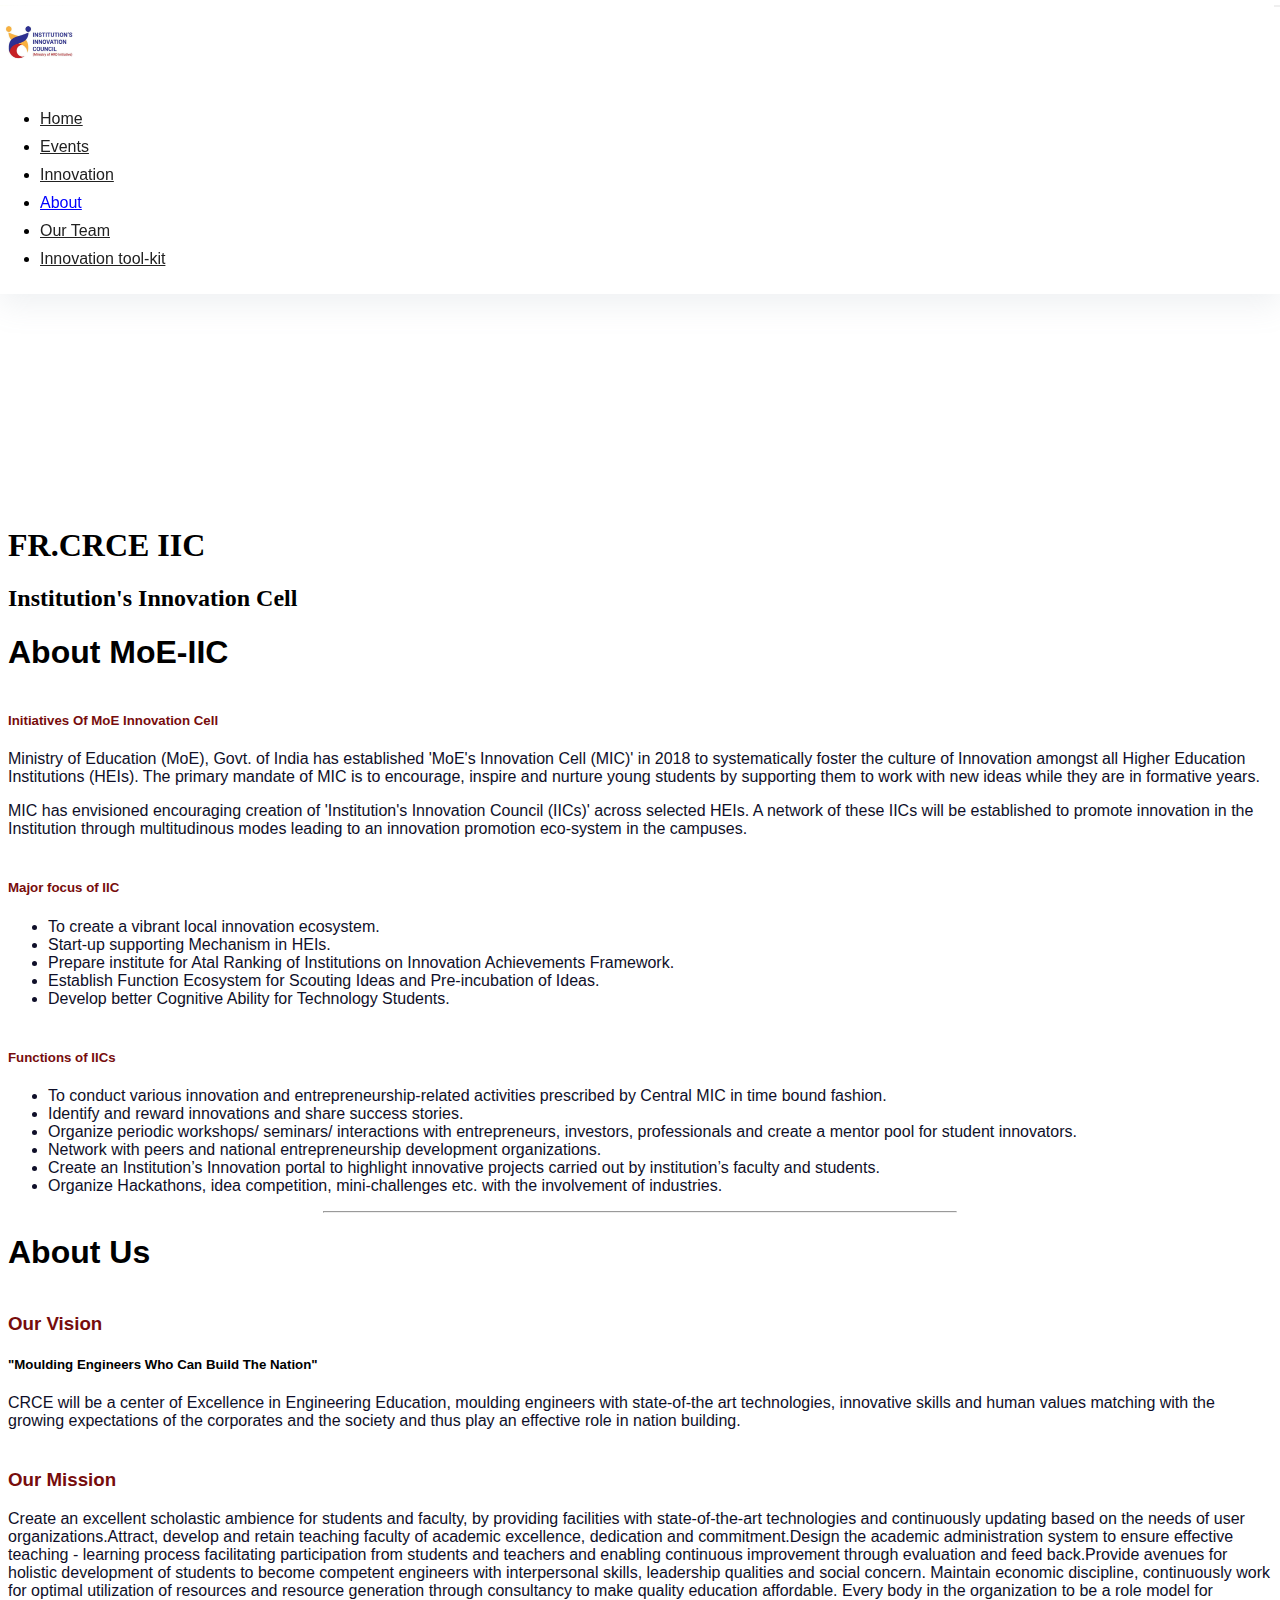
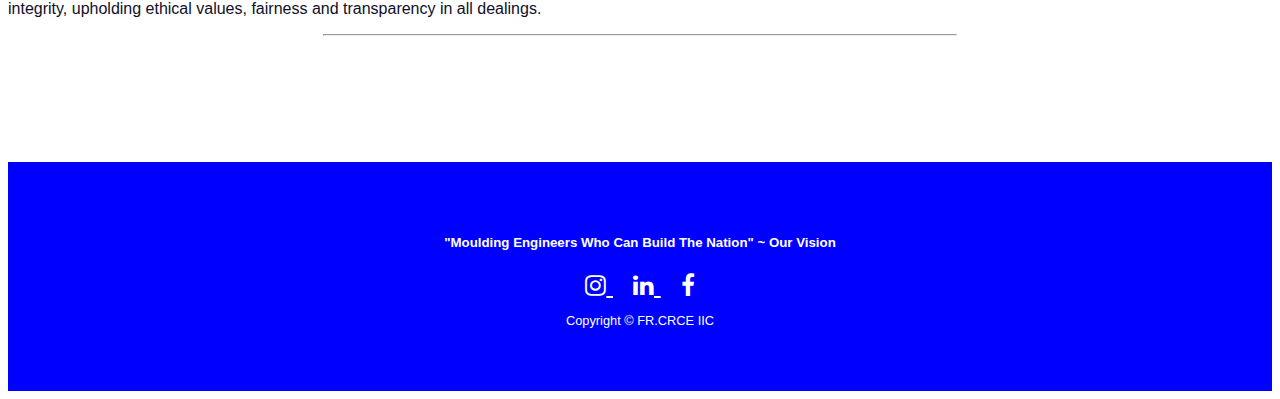
==== about.html @ bf55f518 "Update about.html" ====
<!DOCTYPE html>
<html lang="en">

<head>
    <meta charset="UTF-8">
    <meta name="viewport" content="width=device-width, initial-scale=1.0">

    <!-- Bootstrap CSS -->
    <link rel="stylesheet" href="https://stackpath.bootstrapcdn.com/font-awesome/4.7.0/css/font-awesome.min.css"
        integrity="sha384-wvfXpqpZZVQGK6TAh5PVlGOfQNHSoD2xbE+QkPxCAFlNEevoEH3Sl0sibVcOQVnN" crossorigin="anonymous">

    <link rel="stylesheet" href="https://cdn.jsdelivr.net/npm/bootstrap@4.5.3/dist/css/bootstrap.min.css"
        integrity="sha384-TX8t27EcRE3e/ihU7zmQxVncDAy5uIKz4rEkgIXeMed4M0jlfIDPvg6uqKI2xXr2" crossorigin="anonymous">

    <!--custom stylesheet-->
    <link rel="stylesheet" href="public/css/home.css">
    <link rel="stylesheet" href="public/css/style.css">
    <link rel="stylesheet" href="public/css/team.css">

    <title>IIC - Contact</title>
    <link rel="icon" href="public/images//iic_logo.jpg">
</head>

<body style="background-image: url('/public/images/iicbg.jpg'); 
        background-attachment: fixed;
        background-position: center;
        background-repeat: no-repeat;
        background-size:cover;
        margin-top: 10px;">

     <!--navbar-->
     <div class="navigation-wrap bg-light start-header">
		<div class="container">
			<div class="row">
				<div class="col-12">
					<nav class="navbar navbar-expand-md navbar-light">
					
                        <a href="index.html">
                            <img src="public/images/iic_logo.jpg" alt="iic" width="80" height="80">
                        </a>	
						
                        <button class="navbar-toggler" type="button" data-toggle="collapse" 
                        data-target="#navbarSupportedContent" aria-controls="navbarSupportedContent" 
                        aria-expanded="false" aria-label="Toggle navigation">
							<span class="navbar-toggler-icon"></span>
						</button>
						
						<div class="collapse navbar-collapse" id="navbarSupportedContent">
							<ul class="navbar-nav ml-auto py-4 py-md-0">
                                <li class="nav-item pl-4 pl-md-0 ml-0 ml-md-4">
									<a class="nav-link" href="index.html">Home</a>
								</li>
								<li class="nav-item pl-4 pl-md-0 ml-0 ml-md-4">
									<a class="nav-link" href="events.html">Events</a>
								</li>
								<li class="nav-item pl-4 pl-md-0 ml-0 ml-md-4">
									<a class="nav-link" href="innovations.html">Innovation</a>
                                </li>
                                <li class="nav-item pl-4 pl-md-0 ml-0 ml-md-4 active">
									<a class="nav-link" href="about.html">About</a>
								</li>
								<li class="nav-item pl-4 pl-md-0 ml-0 ml-md-4">
									<a class="nav-link" href="team.html">Our Team</a>
								</li>
								<li class="nav-item pl-4 pl-md-0 ml-0 ml-md-4">
									<a class="nav-link" href="contact.html">Innovation tool-kit</a>
								</li>
							</ul>
						</div>
						
					</nav>		
				</div>
			</div>
		</div>
	</div>
    <header class="masthead">
        <div class="container d-flex h-100 align-items-center">
            <div class="mx-auto text-center">
                <h1 class="mx-auto my-0 text-uppercase" style="padding-top: 40%; font-family:fantasy;">FR.CRCE IIC</h1>
                <h2 class="text-black mx-auto mt-2 mb-5" style="font-family: fantasy;">Institution's Innovation Cell</h2>
            </div>
        </div>
    </header>

    <!-- Page Content -->

    <div class="container">
        <div class="text-center">
            <h1 class="mt-5">About MoE-IIC</h1>
        </div>
    </div>

    <div class="container">
        <div class="text-center">
            <h5 class="text-heading">Initiatives Of MoE Innovation Cell</h5>
        </div>
    </div>

    <div class="container">
        <div class="row">
            <div class="col-lg-15 mx-auto">
                <p class="text_about">Ministry of Education (MoE), Govt. of India has established
                    'MoE's Innovation Cell (MIC)' in 2018 to systematically foster the culture of Innovation amongst all Higher
                    Education Institutions (HEIs). The primary mandate of MIC is to encourage, inspire and nurture young
                    students by supporting them to work with new ideas while they are in formative years.</p>
                <p class="text_about">MIC has envisioned encouraging creation of 'Institution's Innovation Council
                    (IICs)' across selected HEIs. A network of these IICs will be established to promote innovation in
                    the Institution through multitudinous modes leading to an innovation promotion eco-system in the
                    campuses.</p>
            </div>
        </div>
    </div>

    <div class="container">
        <div class="text-center">
            <h5 class="text-heading">Major focus of IIC</h5>
        </div>
    </div>

    <div class="container">
        <div class="row">
            <div class="col-lg-15 mx-auto">
                <ul>
                    <li class="text_about">To create a vibrant local innovation ecosystem.</li>
                    <li class="text_about">Start-up supporting Mechanism in HEIs.</li>
                    <li class="text_about">Prepare institute for Atal Ranking of Institutions on Innovation
                        Achievements Framework.</li>
                    <li class="text_about">Establish Function Ecosystem for Scouting Ideas and Pre-incubation of
                        Ideas.</li>
                    <li class="text_about">Develop better Cognitive Ability for Technology Students.</li>
                </ul>
            </div>
        </div>
    </div>

    <div class="container">
        <div class="text-center">
            <h5 class="text-heading">Functions of IICs</h5>
        </div>
    </div>

    <div class="container">
        <div class="row">
            <div class="col-lg-15 mx-auto">
                <ul>
                    <li class="text_about">To conduct various innovation and entrepreneurship-related activities
                        prescribed by Central MIC in time bound fashion.</li>
                    <li class="text_about">Identify and reward innovations and share success stories.</li>
                    <li class="text_about">Organize periodic workshops/ seminars/ interactions with entrepreneurs,
                        investors, professionals and create a mentor pool for student innovators.</li>
                    <li class="text_about">Network with peers and national entrepreneurship development
                        organizations.</li>
                    <li class="text_about">Create an Institution’s Innovation portal to highlight innovative projects
                        carried out by institution’s faculty and students.</li>
                    <li class="text_about">Organize Hackathons, idea competition, mini-challenges etc. with the
                        involvement of industries.</li>
                </ul>
            </div>
        </div>
    </div>

    <hr width="50%">

    <div class="container">
        <div class="text-center">
            <h1 class="mt-5">About Us</h1>
        </div>
    </div>

    <div class="container">
        <div class="text-center">
            <h3 class="text-heading">Our Vision</h3>
        </div>
    </div>

    <div class="container">
        <div class="text-center">
            <h5 class="mt-5">"Moulding Engineers Who Can Build The Nation"</h5>
        </div>
    </div>

    <div class="container">
        <div class="row">
            <div class="col-lg-15 mx-auto">
                <p class="text_about">CRCE will be a center of Excellence in Engineering Education, moulding
                    engineers with state-of-the art technologies, innovative skills and human values matching with the
                    growing expectations of the corporates and the society and thus play an effective role in nation
                    building.</p>
            </div>
        </div>
    </div>

    <div class="container">
        <div class="text-center">
            <h3 class="text-heading">Our Mission</h3>
        </div>
    </div>

    <div class="container">
        <div class="row">
            <div class="col-lg-15 mx-auto">
                <p class="text_about">Create an excellent scholastic ambience for students and faculty, by providing
                    facilities with state-of-the-art technologies and continuously updating based on the needs of user
                    organizations.Attract, develop and retain teaching faculty of academic excellence, dedication and
                    commitment.Design the academic administration system to ensure effective teaching - learning process
                    facilitating participation from students and teachers and enabling continuous improvement through
                    evaluation and feed back.Provide avenues for holistic development of students to become competent
                    engineers with interpersonal skills, leadership qualities and social concern. Maintain economic
                    discipline, continuously work for optimal utilization of resources and resource generation through
                    consultancy to make quality education affordable. Every body in the organization to be a role model
                    for integrity, upholding ethical values, fairness and transparency in all dealings.</p>
            </div>
        </div>
    </div>

    <hr width="50%">
    <!--footer-->
    <footer>
        <div class="container">
            <div class="row mb-3">
                <div class="col-md">
                    <h5>
                        "Moulding Engineers Who Can Build The Nation" ~ Our Vision
                    </h5>
                </div>
            </div>
            <div class="row mb-3">
                <div class="col-md">
                    <div class="mb-4">
                        <div class="mb-3">
                            <a href="https://www.instagram.com/agnelcrcebandra/" target="_blank" class="footer-icon">
                                <i class="fa fa-instagram"></i>
                            </a>
                            <a href="https://www.linkedin.com/company/iic-frcrce/" target="_blank" class="footer-icon">
                                <i class="fa fa-linkedin"></i>
                            </a>
                            <a href="https://www.facebook.com/iicfrcrce" target="_blank" class="footer-icon">
                                <i class="fa fa-facebook"></i>
                            </a>
                        </div>
                    </div>
                </div>
            </div>
            <div class="footer-copyright">
                <p>Copyright © FR.CRCE IIC</p>
            </div>
        </div>
    </footer>


    <!--bootstrap js cdns-->
    <script src="public/js/index.js"></script>
    <script src="https://code.jquery.com/jquery-3.5.1.slim.min.js"
        integrity="sha384-DfXdz2htPH0lsSSs5nCTpuj/zy4C+OGpamoFVy38MVBnE+IbbVYUew+OrCXaRkfj"
        crossorigin="anonymous"></script>
    <script src="https://cdn.jsdelivr.net/npm/bootstrap@4.5.3/dist/js/bootstrap.bundle.min.js"
        integrity="sha384-ho+j7jyWK8fNQe+A12Hb8AhRq26LrZ/JpcUGGOn+Y7RsweNrtN/tE3MoK7ZeZDyx"
        crossorigin="anonymous"></script>
</body>

</html>
---- public/css/home.css ----
.slider-container {
    margin-top: 125px;
}

.slider-container h5 {
    color: blue;
    text-align: center;
    font-weight: bold;
}

.info-container {
    margin-top: 10%;
}

.info-container h5 {
    color: blue;
    font-size: 1.8rem;
    font-weight: bold;
    text-align: center;
}

.info-icon {
    color: red;
}

.info-container p {
    color: black;
    font-weight: 700;
}
---- public/css/style.css ----
body{
    font-family: 'Poppins', sans-serif;
	overflow-x: hidden;
}
/* Navigation
================================================== */
.start-header {
	padding: 5px 0;
	box-shadow: 0 10px 30px 0 rgba(138, 155, 165, 0.15);
}
.navigation-wrap{
	position: fixed;
	width: 100%;
	top: 0;
	left: 0;
	z-index: 1000;
}
.navbar{
	padding: 0;
}
.navbar-toggler {
	float: right;
	border: none;
	padding-right: 0;
}
.navbar-toggler:active,
.navbar-toggler:focus {
	outline: none;
}
.navbar-light .navbar-toggler-icon {
	width: 24px;
	height: 17px;
	background-image: none;
	position: relative;
	border-bottom: 1px solid #000;
    transition: all 300ms linear;
}
.navbar-light .navbar-toggler-icon:after, 
.navbar-light .navbar-toggler-icon:before{
	width: 24px;
	position: absolute;
	height: 1px;
	background-color: #000;
	top: 0;
	left: 0;
	content: '';
	z-index: 2;
    transition: all 300ms linear;
}
.navbar-light .navbar-toggler-icon:after{
	top: 8px;
}
.navbar-toggler[aria-expanded="true"] .navbar-toggler-icon:after {
	transform: rotate(45deg);
}
.navbar-toggler[aria-expanded="true"] .navbar-toggler-icon:before {
	transform: translateY(8px) rotate(-45deg);
}
.navbar-toggler[aria-expanded="true"] .navbar-toggler-icon {
	border-color: transparent;
}
.nav-link{
	color: #212121 !important;
	font-weight: 500;
    transition: all 200ms linear;
}
.nav-item:hover .nav-link{
	color: blue !important;
}
.nav-item.active .nav-link{
	color: blue !important;
}
.nav-link {
	position: relative;
	padding: 5px 0 !important;
	display: inline-block;
}
.nav-item:after{
	position: absolute;
	bottom: -5px;
	left: 0;
	width: 100%;
	height: 2px;
	content: '';
	background-color: blue;
	opacity: 0;
    transition: all 200ms linear;
}
.nav-item:hover:after{
	bottom: 0;
	opacity: 1;
}
.nav-item.active:hover:after{
	opacity: 0;
}
.nav-item{
	position: relative;
    transition: all 200ms linear;
}
.bg-light {
	background-color: #fff !important;
}
/* Media queries
================================================== */
@media (max-width: 767px) { 
	h1{
		font-size: 38px;
	}
	.nav-item:after{
		display: none;
	}
	.nav-item::before {
		position: absolute;
		display: block;
		top: 15px;
		left: 0;
		width: 11px;
		height: 1px;
		content: "";
		border: none;
		background-color: #000;
	}
}

/* footer
================================================== */
footer {
    background-color: blue;
    color: #fff;
    padding: 4%;
    margin-top: 10%;
    text-align: center;
}

.footer-icon {
    color: #fff;
    font-size: 1.5rem;
    padding: 10px;
}

.footer-copyright {
    text-align: center;
    font-size: 0.8rem;
    font-weight: 400;
}

.footer-icon:hover {
    color: yellow;
    text-decoration: none;
}
---- public/css/team.css ----
.card-img-top {
	height: 350px;
	width: 100%;
}

.member_area {
	box-shadow: 4px 4px 4px 4px #00000057;
	padding: 45px;
}

.members {
	height: 300px !important;
	box-shadow: 4px 4px 4px 4px #00000057;
}

.img-responsive {
	height: 400px !important;
	box-shadow: 4px 4px 4px 4px #00000057;
}
.team_name {
    text-align: center;
    width: 100%;
    float: none;
    bottom: 0px;
    
}

.career-timeline-area {
	position: relative;
	z-index: 1;
	background-color: #0c0527; }
	.career-timeline-area .first-img {
	  position: absolute;
	  z-index: -5;
	  bottom: 0;
	  left: 0; }
	.career-timeline-area .second-img {
	  position: absolute;
	  z-index: -5;
	  right: 0;
	  top: 100px; }
  
  .single-timeline-area {
	position: relative;
	z-index: 1;
	margin-bottom: 50px; }
	.single-timeline-area:last-child {
	  margin-bottom: 0; }
	.single-timeline-area:nth-child(even) {
	  margin-left: 20%; }
	  @media only screen and (max-width: 767px) {
		.single-timeline-area:nth-child(even) {
		  margin-left: 10%; } }
	.single-timeline-area .timeline-date {
	  -webkit-box-flex: 0;
	  -ms-flex: 0 0 120px;
	  flex: 0 0 120px;
	  max-width: 120px;
	  width: 120px; }
	  @media only screen and (max-width: 767px) {
		.single-timeline-area .timeline-date {
		  -webkit-box-flex: 0;
		  -ms-flex: 0 0 90px;
		  flex: 0 0 90px;
		  max-width: 90px;
		  width: 90px; } }
	  .single-timeline-area .timeline-date h2 {
		font-size: 48px;
		line-height: 1;
		text-align: center;
		color: #770c0c; }
		.single-timeline-area .timeline-date h2 span {
		  display: block;
		  font-size: 16px;
		  color: #0f0f29;
		  font-weight: 500; }
	.single-timeline-area .timeline-content {
	  margin-top: 45px; }
	  .single-timeline-area .timeline-content h5 {
		font-size: 18px;
		font-weight: 900;
		color: #0f0f29;
		text-transform: uppercase;
		margin-bottom: 15px; }
	  .single-timeline-area .timeline-content p {
		margin-bottom: 0;
		color: #0f0f29; }
  
  .timeline-btn a:hover, .timeline-btn a:focus {
	box-shadow: 0 0 60px #0f0f29; }

	/* :: 3.4.0 Section Heading */
.section-heading {
	position: relative;
	z-index: 1;
	margin-bottom: 70px;
	text-align: center; }
	.section-heading h2 {
	  font-size: 48px;
	  color: #0f0f29;
	  text-transform: uppercase;
	  font-weight: 900; }
	  @media only screen and (min-width: 992px) and (max-width: 1199px) {
		.section-heading h2 {
		  font-size: 40px; } }
	  @media only screen and (min-width: 768px) and (max-width: 991px) {
		.section-heading h2 {
		  font-size: 36px; } }
	  @media only screen and (max-width: 767px) {
		.section-heading h2 {
		  font-size: 24px; } }
	.section-heading h6 {
	  font-size: 16px;
	  margin-bottom: 0;
	  color: #770c0c; }
	.section-heading.dark h2 {
	  color: #262626; }
	.section-heading.dark h6 {
	  color: #c1c1c1; }

	  .parallax{
		background-image: url('/public/images/iic1.jpg');
		/* width: 100%;  */
		background-attachment: fixed;
		background-position: center;
		background-repeat: no-repeat;
		background-size:cover;
		margin-top: 10px;
    }

.btn{
    background-color: #0f0f29;
    color: bisque;
    width: 100%;
    border-radius: 32px;
}

.text_about {
    color: #0f0f29;
}

.text-heading {
    padding-top: 20px;
    color:#770c0c;
}
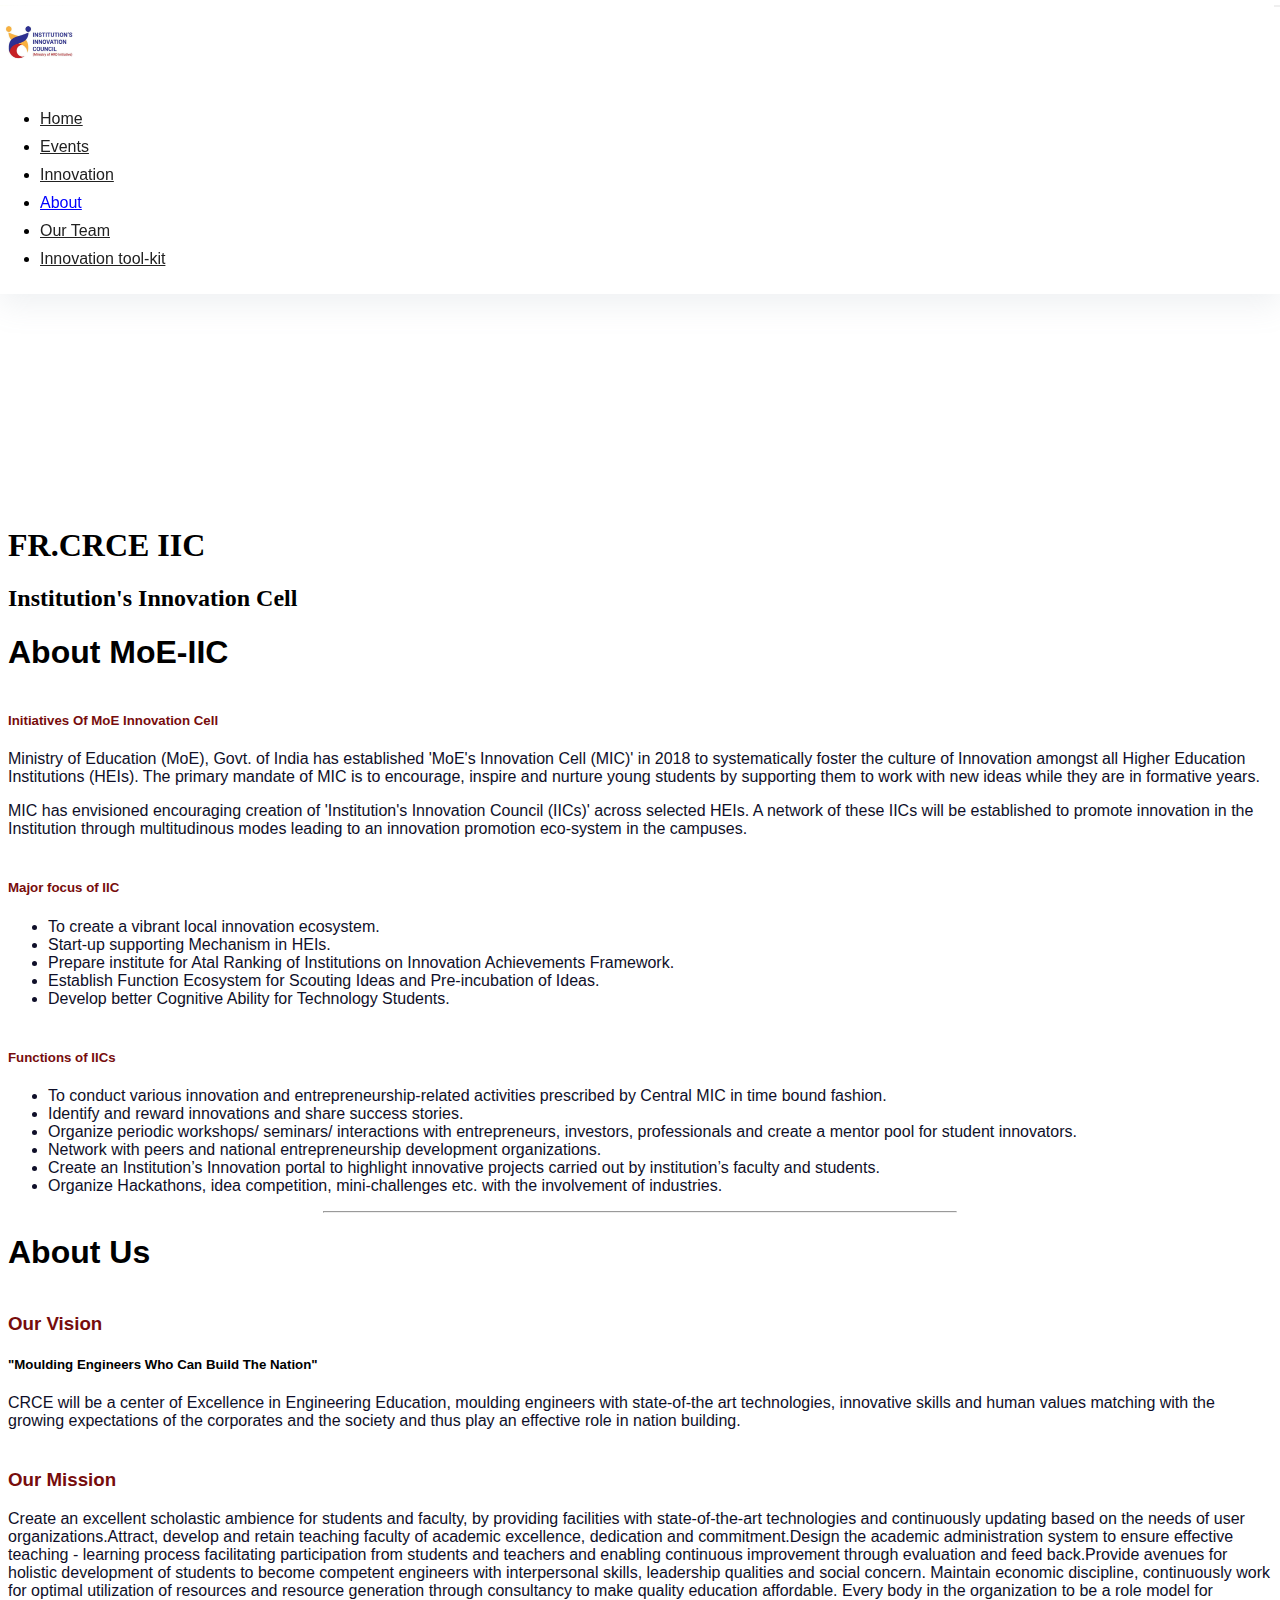
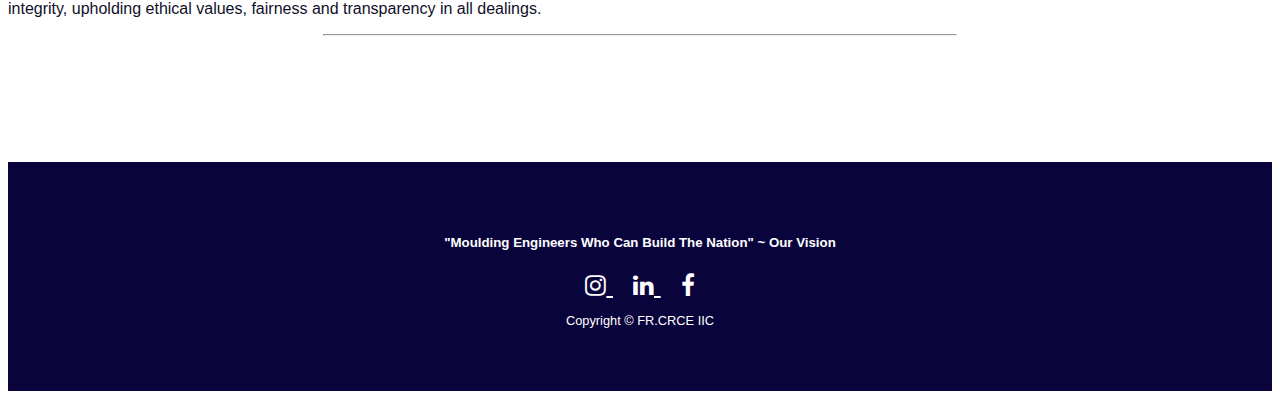
==== commit c4969b18: "fixed margin on smaller screens" ====
--- a/about.html
+++ b/about.html
@@ -13,7 +13,6 @@
         integrity="sha384-TX8t27EcRE3e/ihU7zmQxVncDAy5uIKz4rEkgIXeMed4M0jlfIDPvg6uqKI2xXr2" crossorigin="anonymous">
 
     <!--custom stylesheet-->
-    <link rel="stylesheet" href="public/css/home.css">
     <link rel="stylesheet" href="public/css/style.css">
     <link rel="stylesheet" href="public/css/team.css">
 
@@ -21,12 +20,7 @@
     <link rel="icon" href="public/images//iic_logo.jpg">
 </head>
 
-<body style="background-image: url('/public/images/iicbg.jpg'); 
-        background-attachment: fixed;
-        background-position: center;
-        background-repeat: no-repeat;
-        background-size:cover;
-        margin-top: 10px;">
+<body>
 
      <!--navbar-->
      <div class="navigation-wrap bg-light start-header">
@@ -98,15 +92,17 @@
 
     <div class="container">
         <div class="row">
-            <div class="col-lg-15 mx-auto">
+            <div class="col-sm-12">
                 <p class="text_about">Ministry of Education (MoE), Govt. of India has established
                     'MoE's Innovation Cell (MIC)' in 2018 to systematically foster the culture of Innovation amongst all Higher
                     Education Institutions (HEIs). The primary mandate of MIC is to encourage, inspire and nurture young
-                    students by supporting them to work with new ideas while they are in formative years.</p>
+                    students by supporting them to work with new ideas while they are in formative years.
+                </p>
                 <p class="text_about">MIC has envisioned encouraging creation of 'Institution's Innovation Council
                     (IICs)' across selected HEIs. A network of these IICs will be established to promote innovation in
                     the Institution through multitudinous modes leading to an innovation promotion eco-system in the
-                    campuses.</p>
+                    campuses.
+                </p>
             </div>
         </div>
     </div>
@@ -181,7 +177,7 @@
 
     <div class="container">
         <div class="row">
-            <div class="col-lg-15 mx-auto">
+            <div class="col-sm-12">
                 <p class="text_about">CRCE will be a center of Excellence in Engineering Education, moulding
                     engineers with state-of-the art technologies, innovative skills and human values matching with the
                     growing expectations of the corporates and the society and thus play an effective role in nation
@@ -198,7 +194,7 @@
 
     <div class="container">
         <div class="row">
-            <div class="col-lg-15 mx-auto">
+            <div class="col-sm-12">
                 <p class="text_about">Create an excellent scholastic ambience for students and faculty, by providing
                     facilities with state-of-the-art technologies and continuously updating based on the needs of user
                     organizations.Attract, develop and retain teaching faculty of academic excellence, dedication and
--- a/public/css/style.css
+++ b/public/css/style.css
@@ -125,7 +125,7 @@
 /* footer
 ================================================== */
 footer {
-    background-color: blue;
+    background-color: #0a043c;
     color: #fff;
     padding: 4%;
     margin-top: 10%;
@@ -147,4 +147,4 @@
 .footer-icon:hover {
     color: yellow;
     text-decoration: none;
-}+}
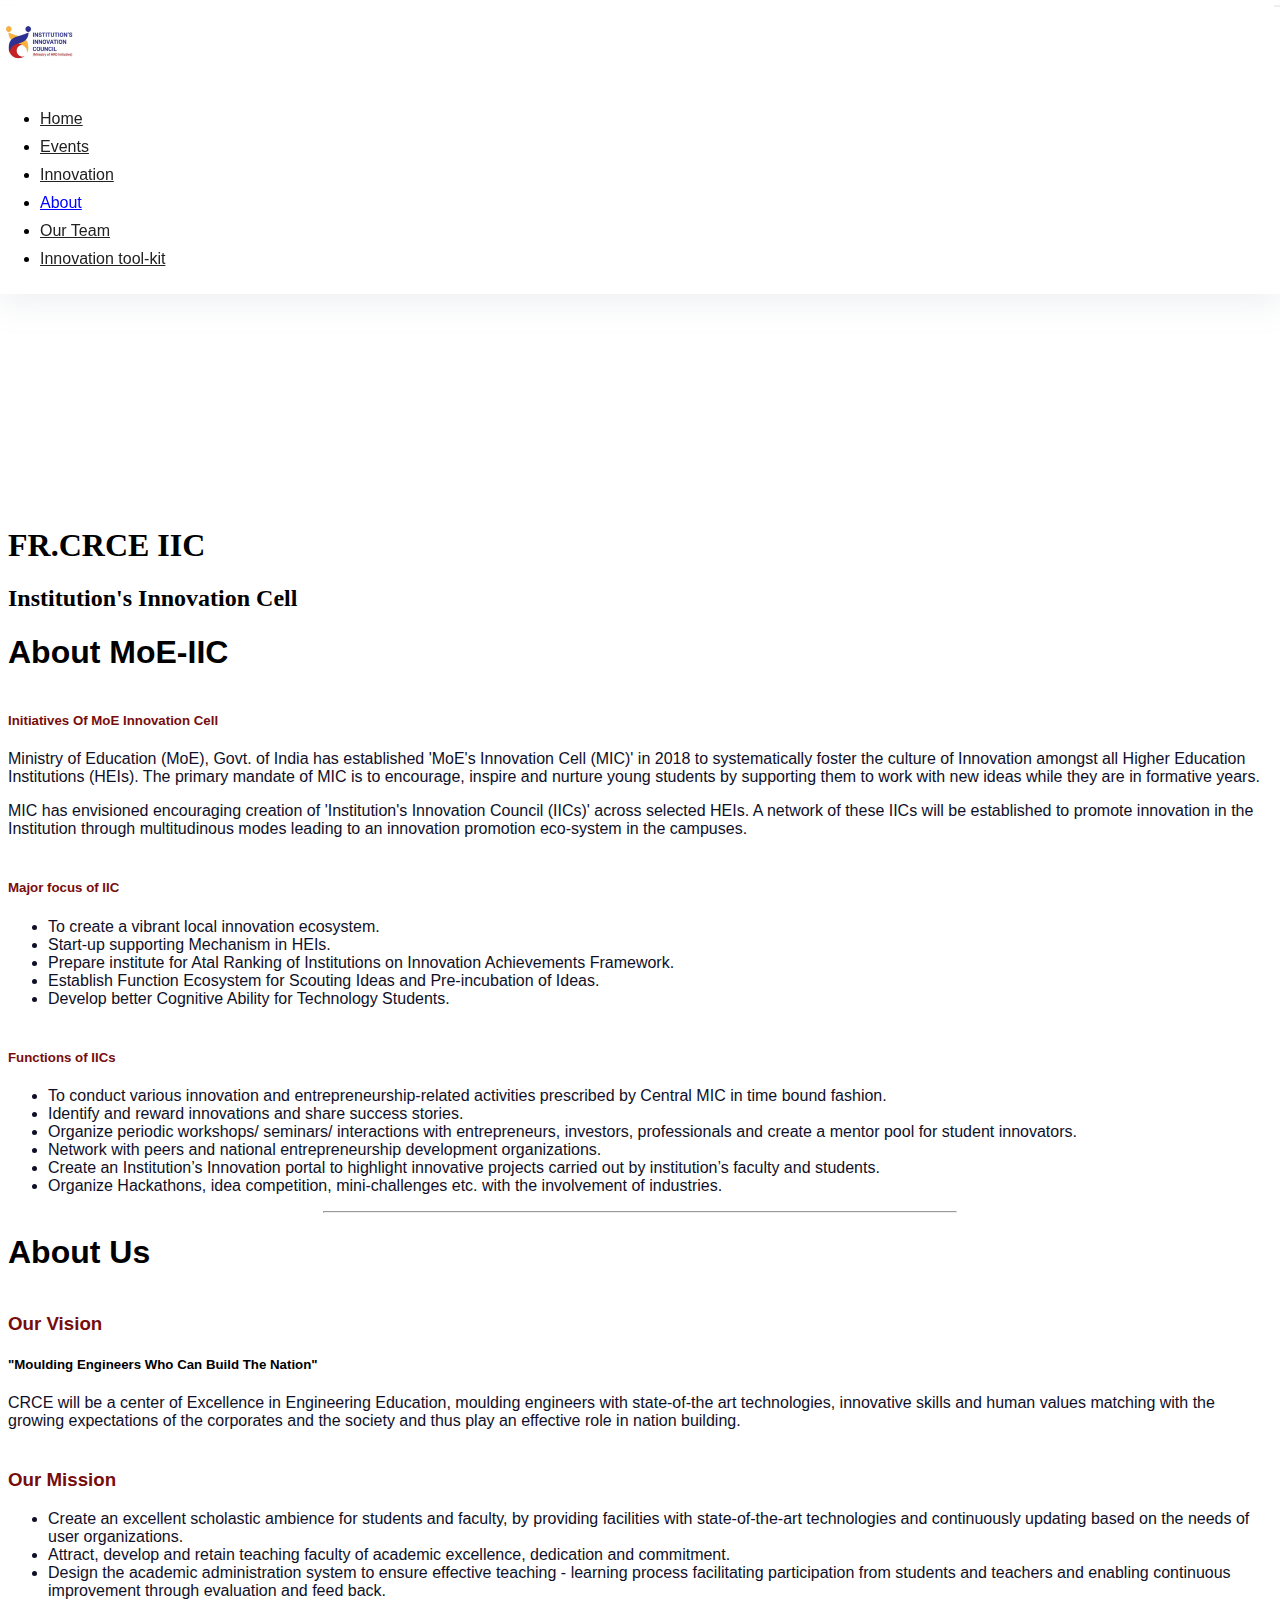
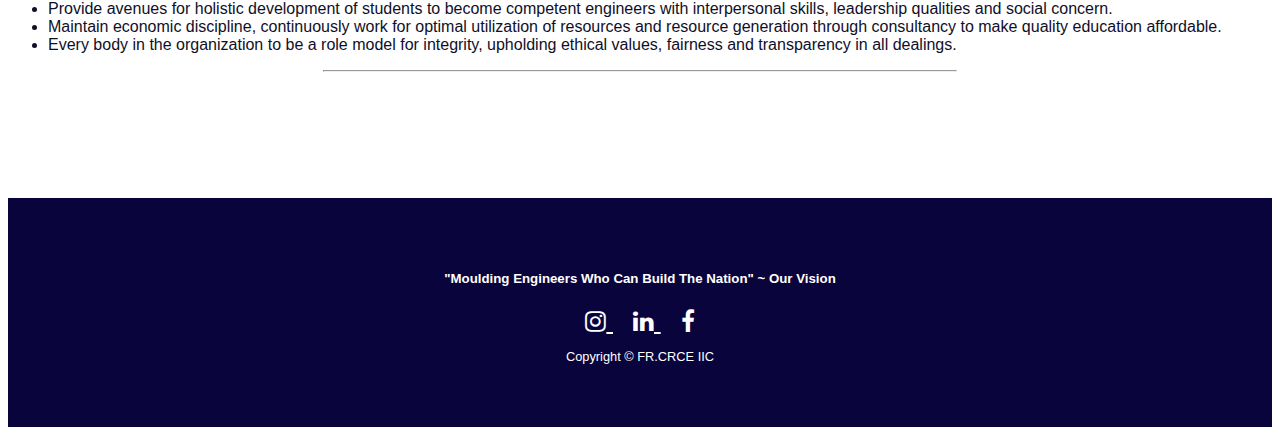
==== commit 04ae23e4: "Update about.html" ====
--- a/about.html
+++ b/about.html
@@ -195,16 +195,23 @@
     <div class="container">
         <div class="row">
             <div class="col-sm-12">
-                <p class="text_about">Create an excellent scholastic ambience for students and faculty, by providing
+               <ul>
+                    <li class="text_about">Create an excellent scholastic ambience for students and faculty, by providing
                     facilities with state-of-the-art technologies and continuously updating based on the needs of user
-                    organizations.Attract, develop and retain teaching faculty of academic excellence, dedication and
-                    commitment.Design the academic administration system to ensure effective teaching - learning process
+                    organizations.</li>
+                    <li class="text_about">Attract, develop and retain teaching faculty of academic excellence, dedication and
+                    commitment.</li>
+                    <li class="text_about">Design the academic administration system to ensure effective teaching - learning process
                     facilitating participation from students and teachers and enabling continuous improvement through
-                    evaluation and feed back.Provide avenues for holistic development of students to become competent
-                    engineers with interpersonal skills, leadership qualities and social concern. Maintain economic
+                    evaluation and feed back.</li>
+                    <li class="text_about">Provide avenues for holistic development of students to become competent
+                    engineers with interpersonal skills, leadership qualities and social concern. </li>
+                    <li class="text_about">Maintain economic
                     discipline, continuously work for optimal utilization of resources and resource generation through
-                    consultancy to make quality education affordable. Every body in the organization to be a role model
-                    for integrity, upholding ethical values, fairness and transparency in all dealings.</p>
+                    consultancy to make quality education affordable. </li>
+                    <li class="text_about">Every body in the organization to be a role model
+                    for integrity, upholding ethical values, fairness and transparency in all dealings.</li>
+                </ul>
             </div>
         </div>
     </div>
--- a/public/css/team.css
+++ b/public/css/team.css
@@ -142,4 +142,15 @@
 .text-heading {
     padding-top: 20px;
     color:#770c0c;
+}
+
+.team-container {
+    margin-top: 125px;
+}
+
+.team-container h5 {
+    color: blue;;
+    text-align: center;
+	font-weight: bold;
+	font-size: 2rem;
 }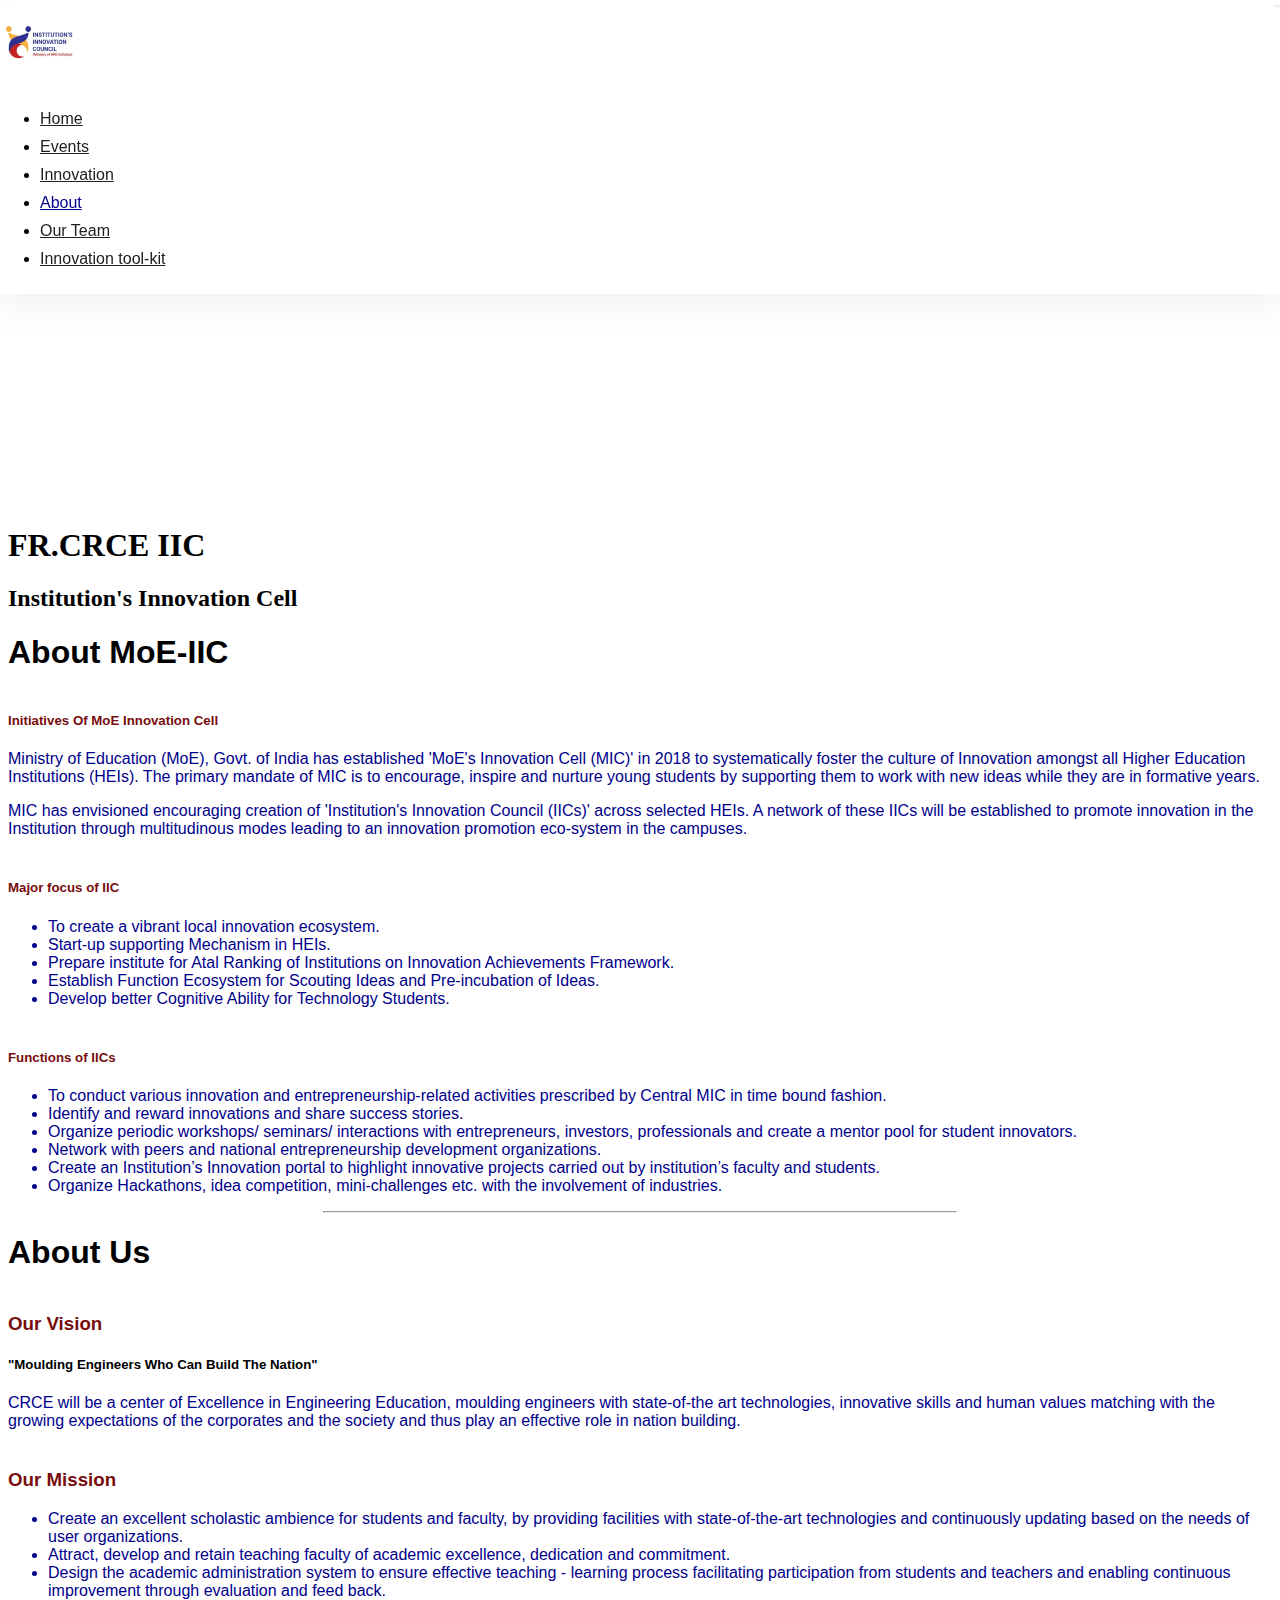
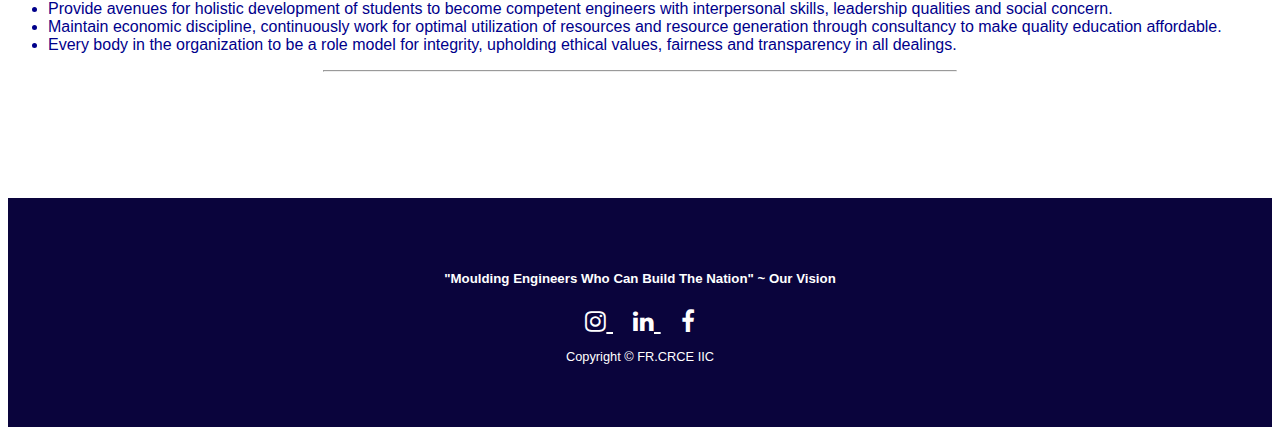
==== commit 27e6062c: "removed js import" ====
--- a/about.html
+++ b/about.html
@@ -252,7 +252,6 @@
 
 
     <!--bootstrap js cdns-->
-    <script src="public/js/index.js"></script>
     <script src="https://code.jquery.com/jquery-3.5.1.slim.min.js"
         integrity="sha384-DfXdz2htPH0lsSSs5nCTpuj/zy4C+OGpamoFVy38MVBnE+IbbVYUew+OrCXaRkfj"
         crossorigin="anonymous"></script>
--- a/public/css/style.css
+++ b/public/css/style.css
@@ -65,10 +65,10 @@
     transition: all 200ms linear;
 }
 .nav-item:hover .nav-link{
-	color: blue !important;
+	color: darkblue !important;
 }
 .nav-item.active .nav-link{
-	color: blue !important;
+	color: darkblue !important;
 }
 .nav-link {
 	position: relative;
@@ -82,7 +82,7 @@
 	width: 100%;
 	height: 2px;
 	content: '';
-	background-color: blue;
+	background-color: darkblue;
 	opacity: 0;
     transition: all 200ms linear;
 }
--- a/public/css/team.css
+++ b/public/css/team.css
@@ -28,7 +28,7 @@
 .career-timeline-area {
 	position: relative;
 	z-index: 1;
-	background-color: #0c0527; }
+	background-color: darkblue; }
 	.career-timeline-area .first-img {
 	  position: absolute;
 	  z-index: -5;
@@ -72,22 +72,22 @@
 		.single-timeline-area .timeline-date h2 span {
 		  display: block;
 		  font-size: 16px;
-		  color: #0f0f29;
+		  color: darkblue;
 		  font-weight: 500; }
 	.single-timeline-area .timeline-content {
 	  margin-top: 45px; }
 	  .single-timeline-area .timeline-content h5 {
 		font-size: 18px;
 		font-weight: 900;
-		color: #0f0f29;
+		color: darkblue;
 		text-transform: uppercase;
 		margin-bottom: 15px; }
 	  .single-timeline-area .timeline-content p {
 		margin-bottom: 0;
-		color: #0f0f29; }
+		color: darkblue; }
   
   .timeline-btn a:hover, .timeline-btn a:focus {
-	box-shadow: 0 0 60px #0f0f29; }
+	box-shadow: 0 0 60px darkblue; }
 
 	/* :: 3.4.0 Section Heading */
 .section-heading {
@@ -97,7 +97,7 @@
 	text-align: center; }
 	.section-heading h2 {
 	  font-size: 48px;
-	  color: #0f0f29;
+	  color: darkblue;
 	  text-transform: uppercase;
 	  font-weight: 900; }
 	  @media only screen and (min-width: 992px) and (max-width: 1199px) {
@@ -129,14 +129,14 @@
     }
 
 .btn{
-    background-color: #0f0f29;
+    background-color: darkblue;
     color: bisque;
     width: 100%;
     border-radius: 32px;
 }
 
 .text_about {
-    color: #0f0f29;
+    color: darkblue;
 }
 
 .text-heading {
@@ -149,8 +149,8 @@
 }
 
 .team-container h5 {
-    color: blue;;
+    color: darkblue;
     text-align: center;
 	font-weight: bold;
 	font-size: 2rem;
-}+}
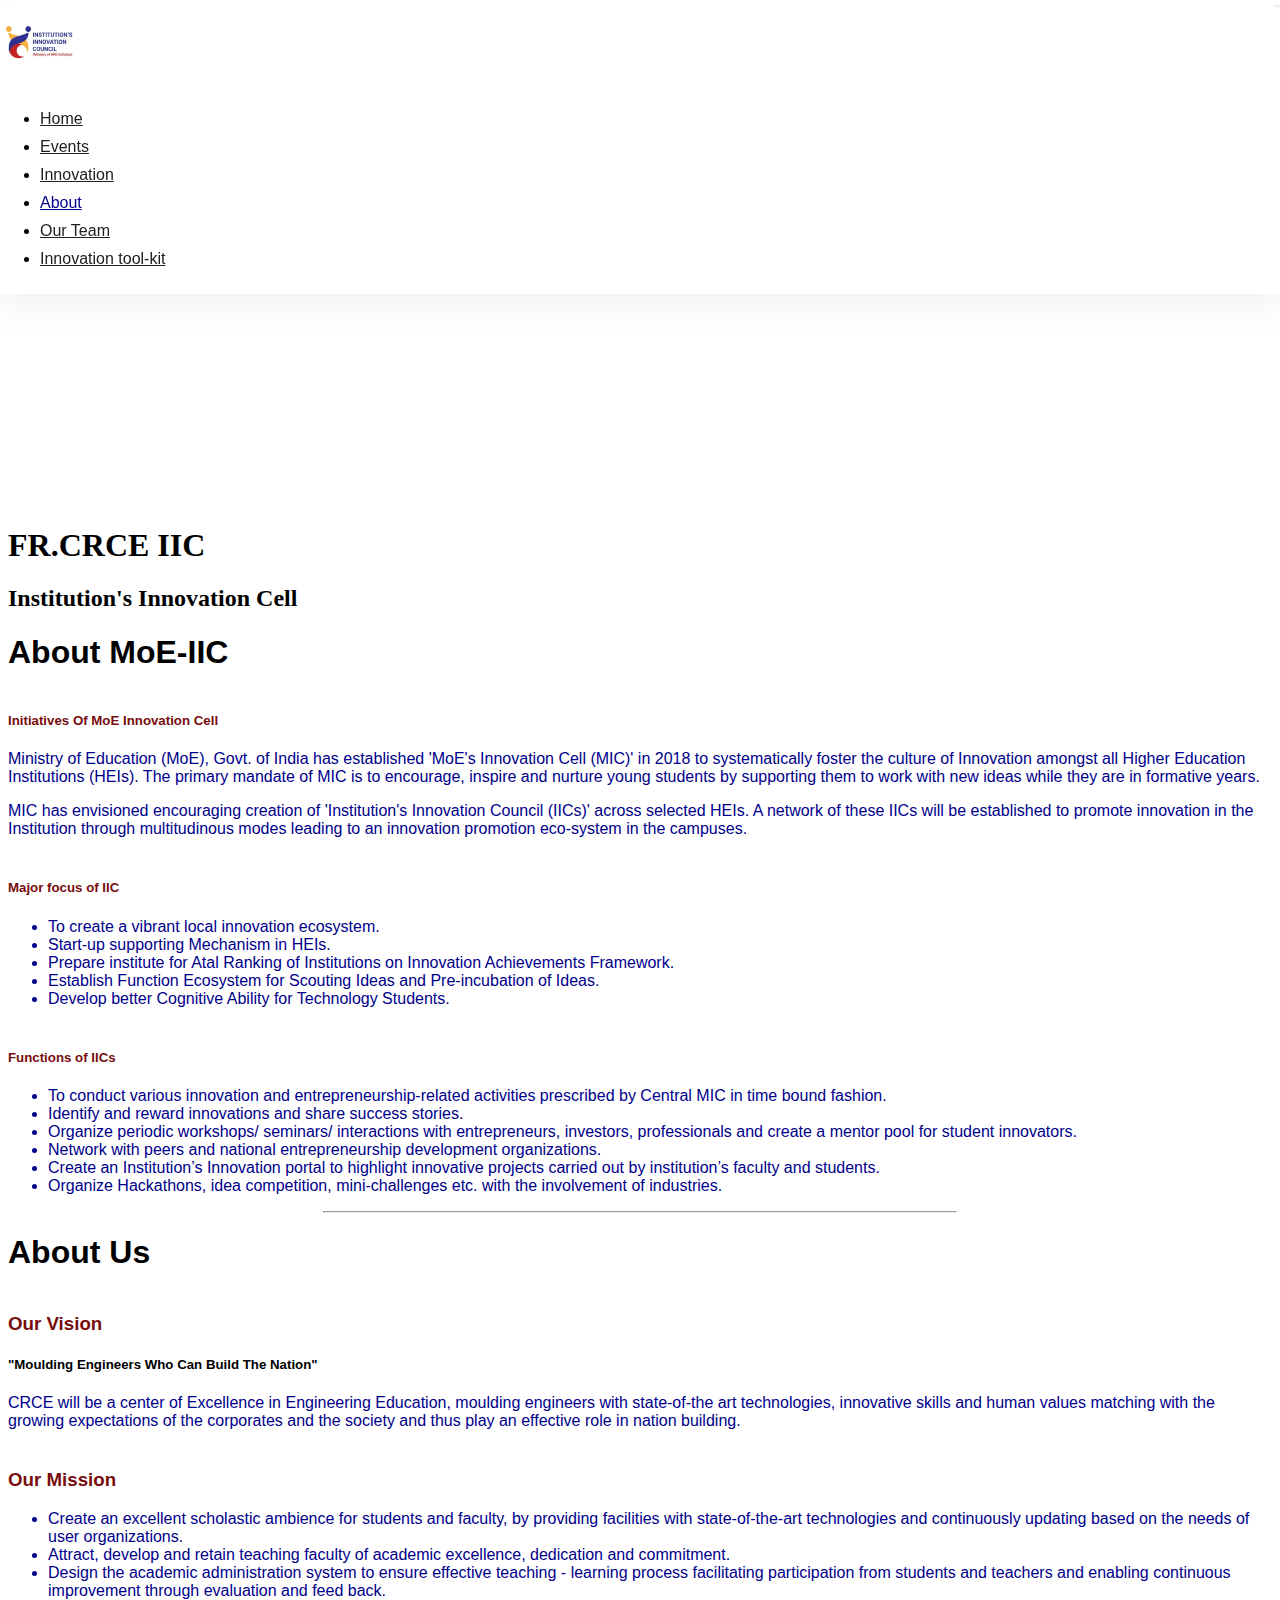
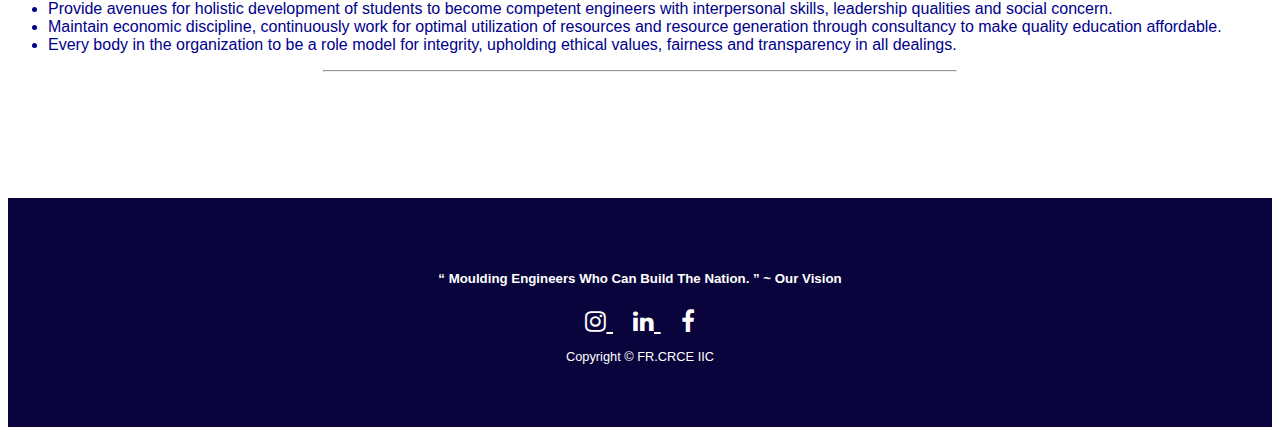
==== commit e19b8b0e: "changed footer quotes" ====
--- a/about.html
+++ b/about.html
@@ -223,7 +223,7 @@
             <div class="row mb-3">
                 <div class="col-md">
                     <h5>
-                        "Moulding Engineers Who Can Build The Nation" ~ Our Vision
+                        “ Moulding Engineers Who Can Build The Nation. ” ~ Our Vision
                     </h5>
                 </div>
             </div>
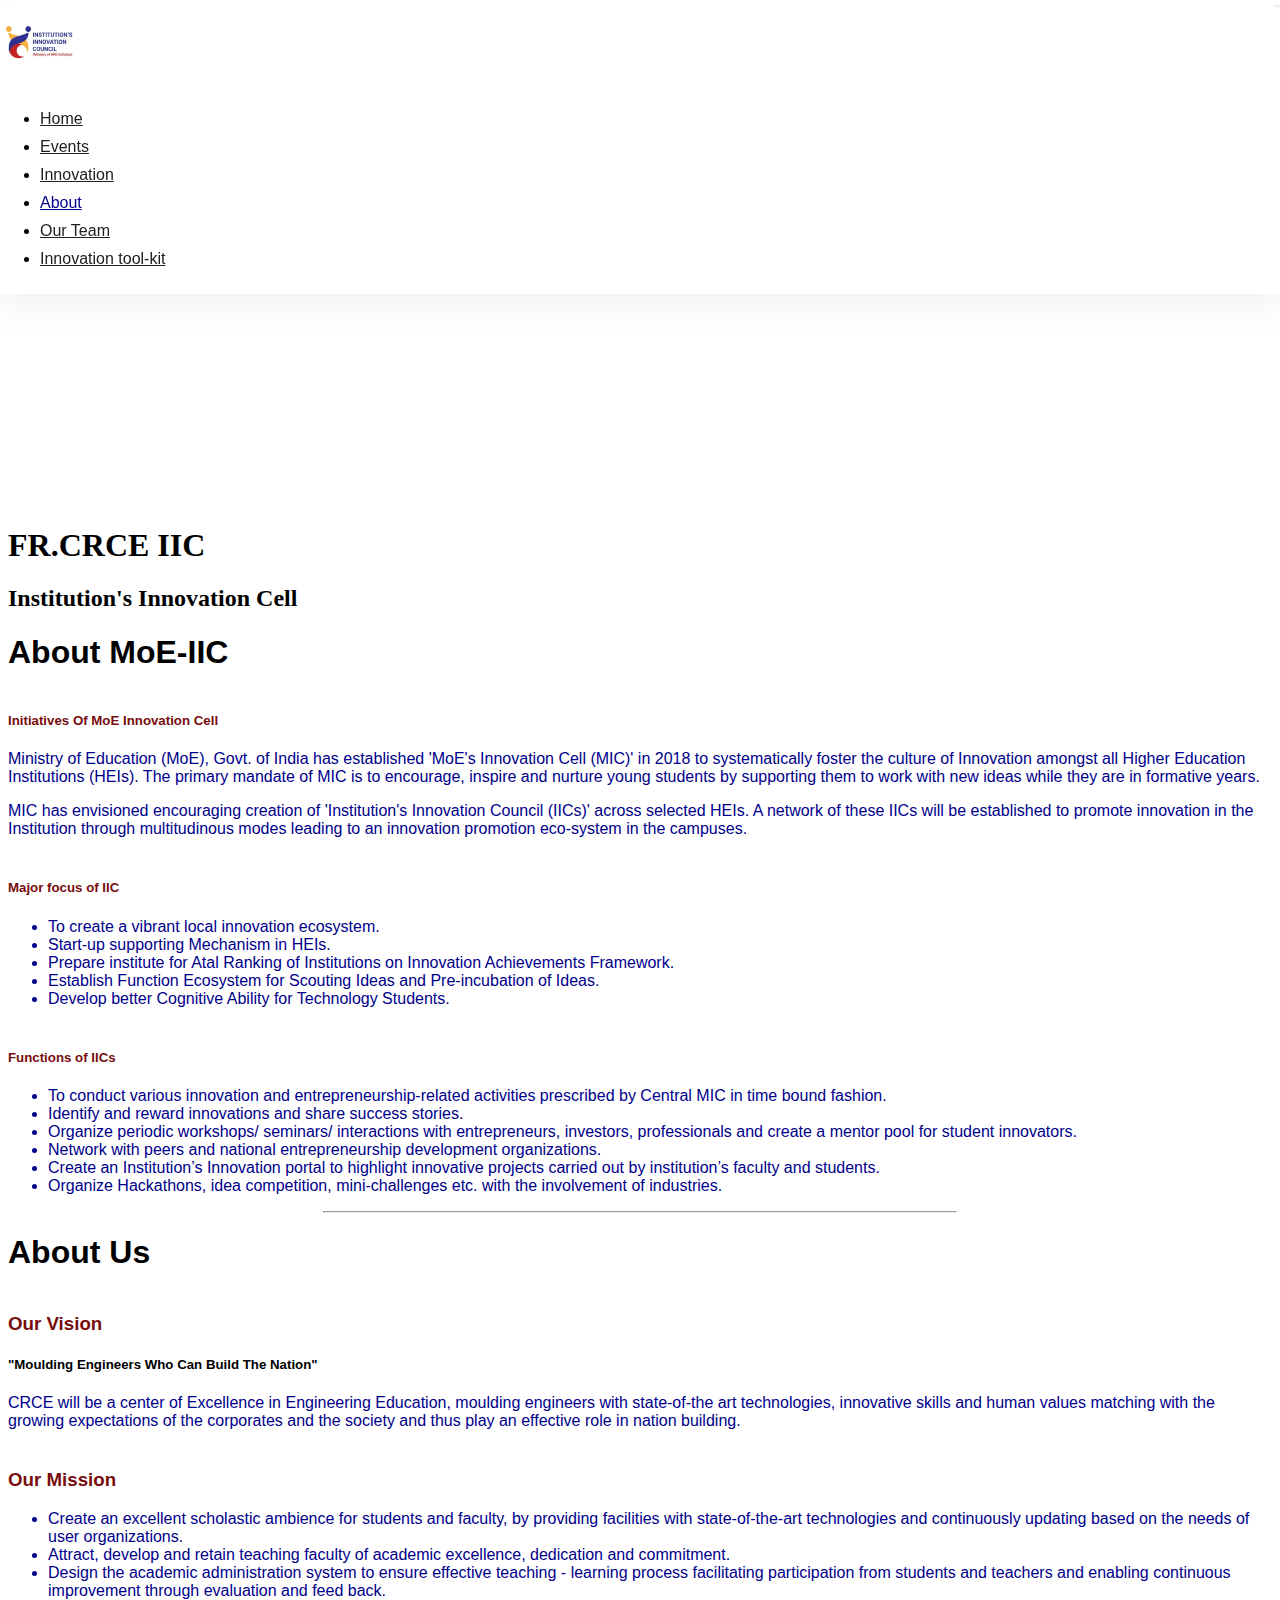
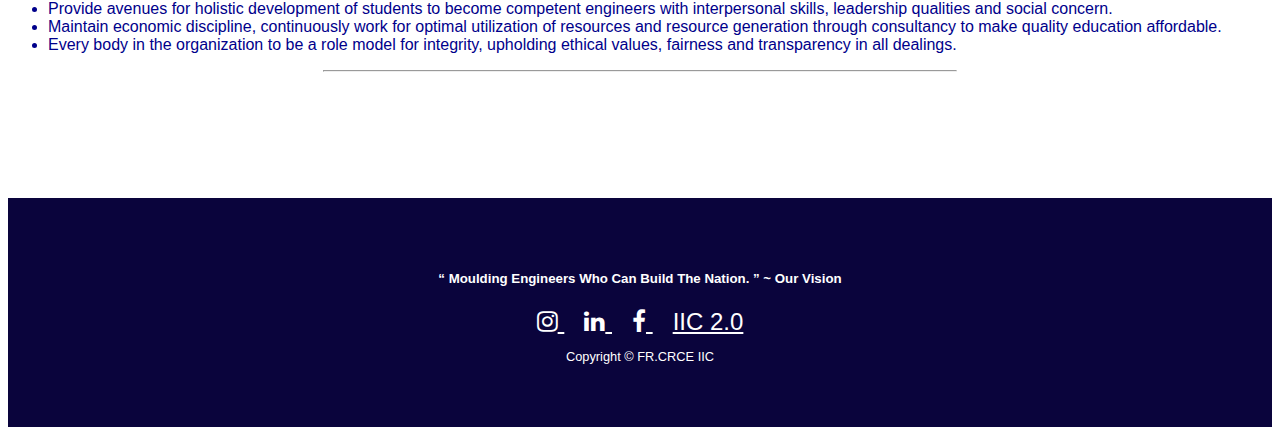
==== commit decfefed: "added iic2.0 link" ====
--- a/about.html
+++ b/about.html
@@ -240,6 +240,9 @@
                             <a href="https://www.facebook.com/iicfrcrce" target="_blank" class="footer-icon">
                                 <i class="fa fa-facebook"></i>
                             </a>
+                            <a href="https://crceiic.github.io/" target="_blank" class="footer-icon">
+                                IIC 2.0
+                            </a>
                         </div>
                     </div>
                 </div>
